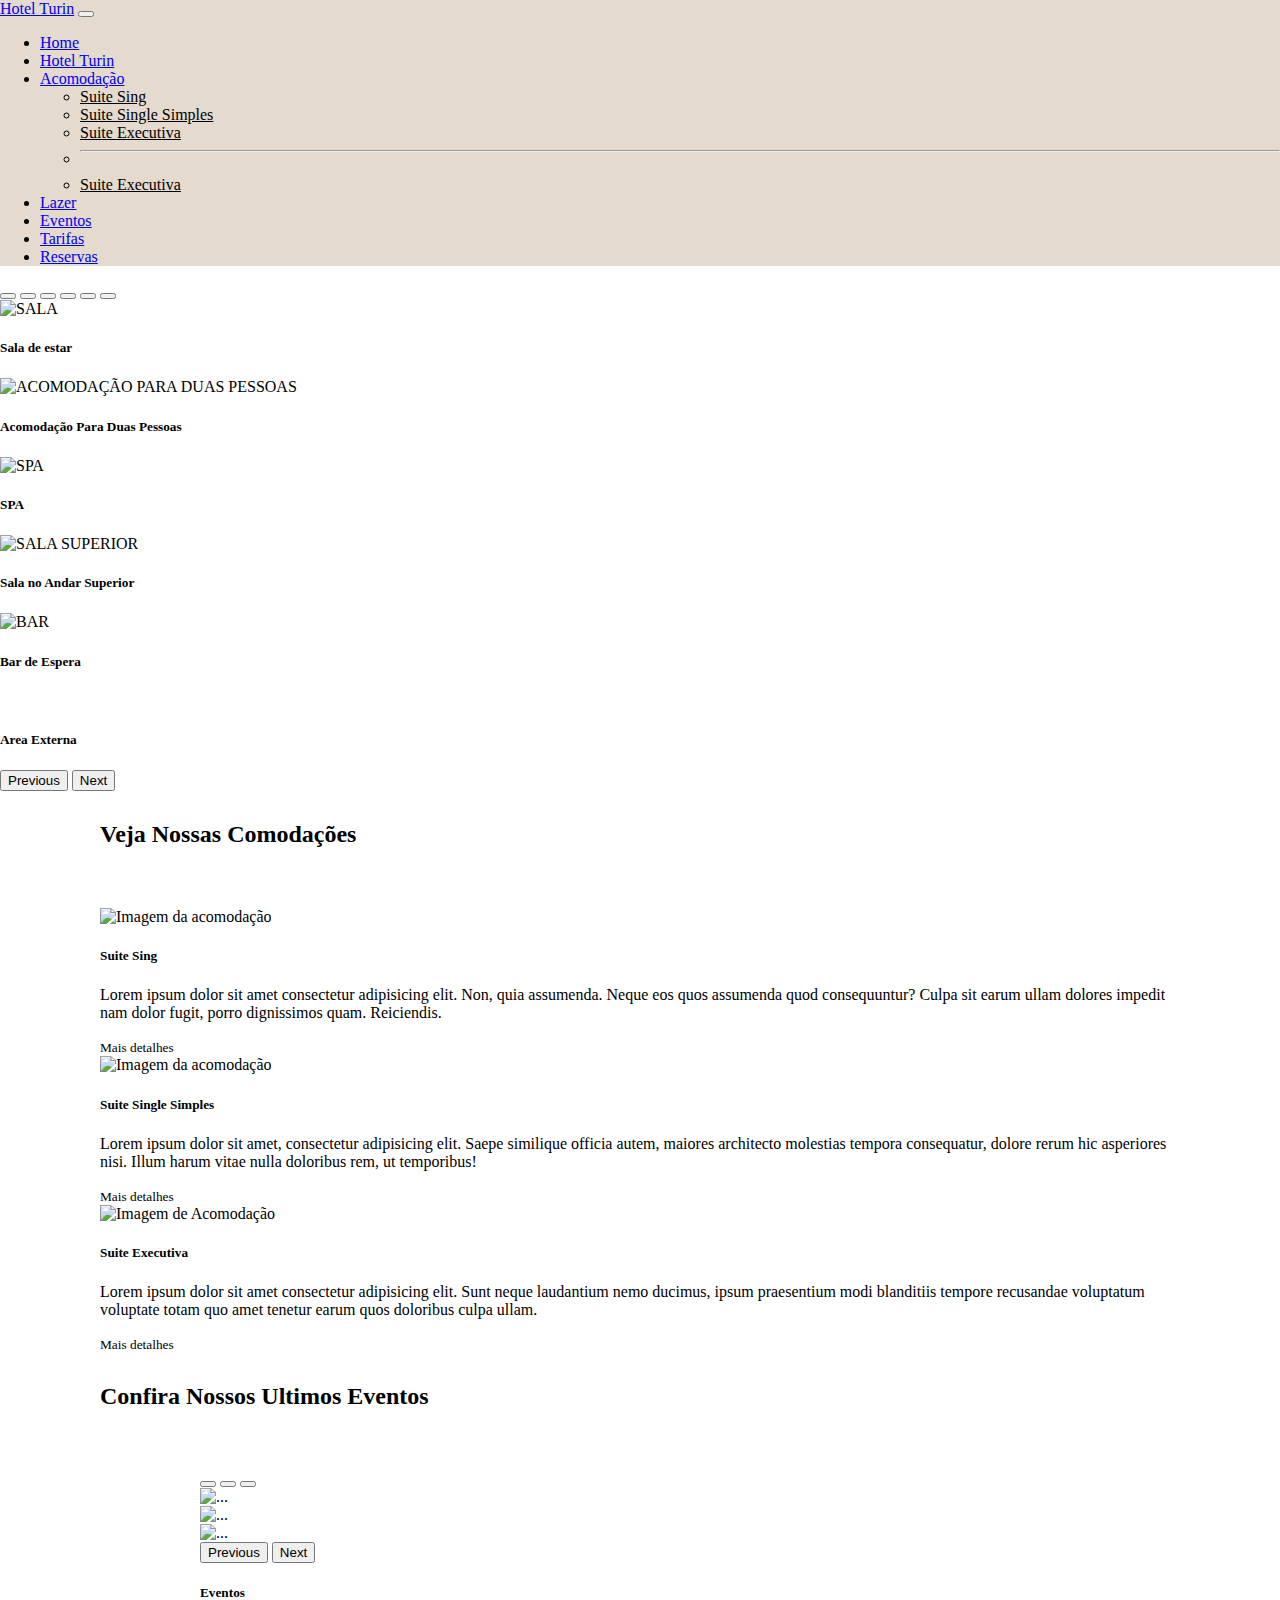
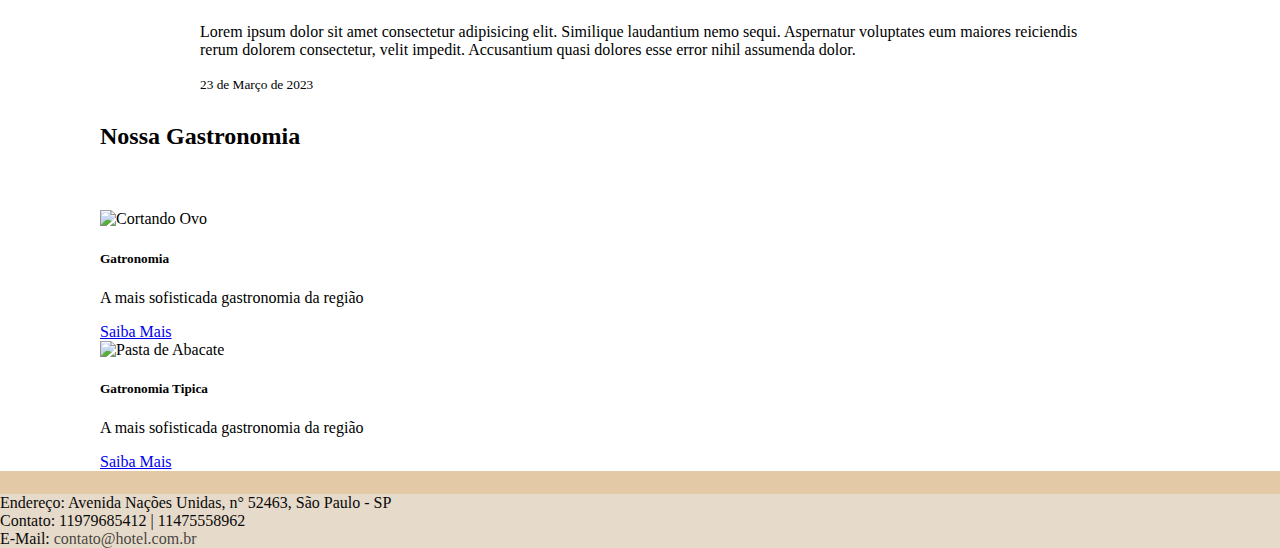
==== index.html @ a2028c08 "manutenção" ====
<!DOCTYPE html>
<html lang="pt-br">

<head>
  <meta charset="UTF-8">
  <meta http-equiv="X-UA-Compatible" content="IE=edge">
  <meta name="viewport" content="width=device-width, initial-scale=1.0">
  <meta name="author" content="Hotel Turin">
  <meta name="keyword" content="Hotel, Lazer, Luxo, Descanso, Gastronomia internacional">

  <!-- https://smallseotools.com/pt/robots-txt-generator/ metas para robos  -->
  <!-- https://metatags.io/ metas de acordo com as redes -->

  <!-- Primary Meta Tags -->
  <title>Hotel Turin</title>
  <meta name="title" content="Hotel Turin">
  <meta name="description"
    content="Nossos hóspedes são exploradores à procura de locais populares para tesouros escondidos. Oferecemos aos hóspedes uma experiência local com a energia de um hotel boutique. Perto do Aeroporto. Perto do Museu de Arte. Arquitetura local. Restaurante Stella.">

  <!-- Open Graph / Facebook -->
  <meta property="og:type" content="website">
  <meta property="og:url" content="https://www.hotelturin.com.br/">
  <meta property="og:title" content="Hotel Turin ">
  <meta property="og:description"
    content="Nossos hóspedes são exploradores à procura de locais populares para tesouros escondidos. Oferecemos aos hóspedes uma experiência local com a energia de um hotel boutique. Perto do Aeroporto. Perto do Museu de Arte. Arquitetura local. Restaurante Stella.">
  <meta property="og:image"
    content="img/imagem.fora.png">

  <!-- Twitter -->
  <meta property="twitter:card" content="summary_large_image">
  <meta property="twitter:url" content="https://www.hotelturin.com.br/">
  <meta property="twitter:title" content="Hotel Turin">
  <meta property="twitter:description"
    content="Nossos hóspedes são exploradores à procura de locais populares para tesouros escondidos. Oferecemos aos hóspedes uma experiência local com a energia de um hotel boutique. Perto do Aeroporto. Perto do Museu de Arte. Arquitetura local. Restaurante Stella.">
  <meta property="twitter:image"
    content="img/imagem.fora.png">


  <meta name="robots" content="intex,follow">



  <link rel="stylesheet" href="css/bootstrap.min.css">
  <link rel="stylesheet" href="css/hotel.css">

  <title>Hotel Turin</title>

</head>

<body class="container-fluid">
  <header>
  <!-- inicio de navegação  -->
  <nav class="navbar navbar-expand-lg bg-nav-color txt-nav-color">
    <div class="container-fluid">
      <a class="navbar-brand" href="index.html">Hotel Turin</a>
      <button class="navbar-toggler" type="button" data-bs-toggle="collapse" data-bs-target="#navbarSupportedContent"
        aria-controls="navbarSupportedContent" aria-expanded="false" aria-label="Toggle navigation">
        <span class="navbar-toggler-icon"></span>
      </button>
      <div class="collapse navbar-collapse " id="navbarSupportedContent">
        <ul class="navbar-nav me-auto mb-2 mb-lg-0">
          <li class="nav-item">
            <a class="nav-link" aria-current="page" tabindex="1" href="index.html">Home</a>
          </li>
          <li class="nav-item">
            <a class="nav-link" href="hotel.html">Hotel Turin</a>
          </li>
          <li class="nav-item dropdown">
            <a class="nav-link dropdown-toggle" href="a" role="button" data-bs-toggle="dropdown" aria-expanded="false">
              Acomodação
            </a>
            <ul class="dropdown-menu bg-nav-color txt-nav-color">
              <li><a class="dropdown-item txt-nav-color" href="standard.html">Suite Sing</a></li>
              <li><a class="dropdown-item txt-nav-color" href="double.html">Suite Single Simples</a></li>
              <li><a class="dropdown-item txt-nav-color" href="master.html">Suite Executiva</a></li>
              <li>
                <hr class="dropdown-divider">
              </li>
              <li><a class="dropdown-item txt-nav-color " href="presidencial.htmal">Suite Executiva</a></li>
            </ul>
          </li>
          <li class="nav-item">
            <a class="nav-link" href="lazer.html">Lazer</a>
          </li>

          </li>
          <li class="nav-item">
            <a class="nav-link" href="eventos.html">Eventos</a>
          </li>

          </li>
          <li class="nav-item">
            <a class="nav-link" href="tarifas.html">Tarifas</a>
          </li>

          </li>
          <li class="nav-item">
            <a class="nav-link" href="reservas.html">Reservas</a>
          </li>

        </ul>

      </div>
    </div>
  </nav>

  <!-- final de barra de navegação  -->
  <!-- Inicio do carrosel -->

  <div id="carouselExampleCaptions" class="carousel slide" data-bs-ride="carousel">
    <div class="carousel-indicators">

      <button type="button" data-bs-target="#carouselExampleCaptions" data-bs-slide-to="0" class="active"
        aria-current="true" aria-label="Slide 1"></button>
      <button type="button" data-bs-target="#carouselExampleCaptions" data-bs-slide-to="1"
        aria-label="Slide 2"></button>
      <button type="button" data-bs-target="#carouselExampleCaptions" data-bs-slide-to="2"
        aria-label="Slide 3"></button>
      <button type="button" data-bs-target="#carouselExampleCaptions" data-bs-slide-to="3"
        aria-label="Slide 4"></button>
      <button type="button" data-bs-target="#carouselExampleCaptions" data-bs-slide-to="4"
        aria-label="Slide 4"></button>
      <button type="button" data-bs-target="#carouselExampleCaptions" data-bs-slide-to="5"
        aria-label="Slide 4"></button>

    </div>

    <div class="carousel-inner">
      <div class="carousel-item active">
        <img src="img/area51.png" class="d-block w-100" alt="SALA">
        <div class="carousel-caption d-none d-md-block">
          <h5>Sala de estar</h5>
          <p></p>
        </div>
      </div>
      <div class="carousel-item">
        <img src="img/painel1.png" class="d-block w-100" alt="ACOMODAÇÃO PARA DUAS PESSOAS">
        <div class="carousel-caption d-none d-md-block">
          <h5>Acomodação Para Duas Pessoas</h5>
          <p></p>
        </div>
      </div>
      <div class="carousel-item">
        <img src="img/panel2.png" class="d-block w-100" alt="SPA">
        <div class="carousel-caption d-none d-md-block">
          <h5>SPA</h5>
          <p></p>
        </div>
      </div>
      <div class="carousel-item">
        <img src="img/panel3.png" class="d-block w-100" alt="SALA SUPERIOR">
        <div class="carousel-caption d-none d-md-block">
          <h5>Sala no Andar Superior</h5>
          <p></p>
        </div>
      </div>
      <div class="carousel-item">
        <img src="img/panel4.png" class="d-block w-100" alt="BAR">
        <div class="carousel-caption d-none d-md-block">
          <h5>Bar de Espera</h5>
          <p></p>
        </div>
      </div>
      <div class="carousel-item">
        <img src="img/panel5.png" class="d-block w-100" alt="">
        <div class="carousel-caption d-none d-md-block">
          <h5>Area Externa</h5>
          <p></p>
        </div>


      </div>

      <button class="carousel-control-prev" type="button" data-bs-target="#carouselExampleCaptions"
        data-bs-slide="prev">
        <span class="carousel-control-prev-icon" aria-hidden="true"></span>
        <span class="visually-hidden">Previous</span>
      </button>
      <button class="carousel-control-next" type="button" data-bs-target="#carouselExampleCaptions"
        data-bs-slide="next">
        <span class="carousel-control-next-icon" aria-hidden="true"></span>
        <span class="visually-hidden">Next</span>
      </button>
    </div>

   
    
    </header>
     <!-- fim do carrosel -->

     <!-- Inicio dos Cards de Tres colunas -->
    <main>

      <h2> Veja Nossas Comodações</h2>

      <div class="row row-cols-1 row-cols-md-3 g-4">
        <div class="col">

          <div class="card h-100">
                        <img src="img/acomodacao9.jpg" class="card-img-top" alt="Imagem da acomodação">
            <div class="card-body">
              <h5 class="card-title">Suite Sing</h5>
              <p class="card-text">Lorem ipsum dolor sit amet consectetur adipisicing elit. Non, quia assumenda. Neque eos quos assumenda quod consequuntur? Culpa sit earum ullam dolores impedit nam dolor fugit, porro dignissimos quam. Reiciendis.</p>
            </div>
            <div class="card-footer">
              <small class="text-body-secondary">Mais detalhes</small>
            </div>
          </div>
        </div>

        <div class="col">
          <div class="card h-100">
            <img src="img/acomodacao10.jpg" class="card-img-top" alt="Imagem da acomodação">
            <div class="card-body">
              <h5 class="card-title">Suite Single Simples</h5>
              <p class="card-text">Lorem ipsum dolor sit amet, consectetur adipisicing elit. Saepe similique officia autem, maiores architecto molestias tempora consequatur, dolore rerum hic asperiores nisi. Illum harum vitae nulla doloribus rem, ut temporibus!</p>
            </div>
            <div class="card-footer">
              <small class="text-body-secondary">Mais detalhes</small>
            </div>
          </div>
        </div>
        <div class="col">
          <div class="card h-100">
            <img src="img/acomodacao11.jpg" class="card-img-top" alt="Imagem de Acomodação">
            <div class="card-body">
              <h5 class="card-title">Suite Executiva</h5>
              <p class="card-text">Lorem ipsum dolor sit amet consectetur adipisicing elit. Sunt neque laudantium nemo ducimus, ipsum praesentium modi blanditiis tempore recusandae voluptatum voluptate totam quo amet tenetur earum quos doloribus culpa ullam.</p>
            </div>
            <div class="card-footer">
              <small class="text-body-secondary">Mais detalhes</small>
            </div>
          </div>
        </div>
      </div>

<!-- Fim dos Cards de Tres colunas -->
<h2> Confira Nossos Ultimos Eventos </h2>

<!-- Inicio Card Horizontal  -->

<div class="row">


  <div class="card col">
    <div class="row g-0">
      <div class="col-md-4">



        <div id="carouseleventos" class="carousel slide">
  <div class="carousel-indicators">
    <button type="button" data-bs-target="#carouseleventos" data-bs-slide-to="0" class="active" aria-current="true" aria-label="Slide 1"></button>
    <button type="button" data-bs-target="#carouseleventos" data-bs-slide-to="1" aria-label="Slide 2"></button>
    <button type="button" data-bs-target="#carouseleventos" data-bs-slide-to="2" aria-label="Slide 3"></button>
  </div>
  <div class="carousel-inner">
    <div class="carousel-item active">
      <img src="img/eventos4.jpg" class="d-block w-100" alt="...">
    </div>
    <div class="carousel-item">
      <img src="img/loby5.jpg" class="d-block w-100" alt="...">
    </div>
    <div class="carousel-item">
      <img src="img/eventos2.jpg" class="d-block w-100" alt="...">
    </div>
  </div>
  <button class="carousel-control-prev" type="button" data-bs-target="#carouseleventos" data-bs-slide="prev">
    <span class="carousel-control-prev-icon" aria-hidden="true"></span>
    <span class="visually-hidden">Previous</span>
  </button>
  <button class="carousel-control-next" type="button" data-bs-target="#carouseleventos" data-bs-slide="next">
    <span class="carousel-control-next-icon" aria-hidden="true"></span>
    <span class="visually-hidden">Next</span>
  </button>
</div>





      </div>
      <div class="col-md-8">
        <div class="card-body">
          <h5 class="card-title">Eventos</h5>
          <p class="card-text">Lorem ipsum dolor sit amet consectetur adipisicing elit. Similique laudantium nemo sequi. Aspernatur voluptates eum maiores reiciendis rerum dolorem consectetur, velit impedit. Accusantium quasi dolores esse error nihil assumenda dolor.</p>
          <p class="card-text"><small class="text-body-secondary">23 de Março de 2023</small></p>
        </div>
      </div>
    </div>
  </div>
</div>


<!--  Fim Card Horizontal  -->
<!-- Inicio do Card de Gastronomia -->
<h2> Nossa Gastronomia</h2>

<div class="row">
  <div class="col-sm-6 mb-3 mb-sm-0">
    <div class="card">
      <img src="img/gastronomia10.jpg" alt="Cortando Ovo">
      <div class="card-body">
        <h5 class="card-title">Gatronomia</h5>
        <p class="card-text">A mais sofisticada gastronomia da região</p>
        <a href="#" class="btn btn-primary">Saiba Mais</a>
      </div>
    </div>
  </div>
  <div class="col-sm-6">
    <div class="card">
      <img src="img/gastronomia9.jpg" alt="Pasta de Abacate">
      <div class="card-body">
        <h5 class="card-title">Gatronomia Tipica</h5>
        <p class="card-text">A mais sofisticada gastronomia da região</p>
        <a href="#" class="btn btn-primary">Saiba Mais</a>
      </div>
    </div>
  </div>
</div>
<!-- Inicio do Card de Gastronomia -->







    </main>

    <footer>


      <div class="card text-center">
        <div class="card-header">
          <a href="http://www.facebook.com" target="_blank">
            <ion-icon name="logo-facebook"></ion-icon>

          </a>
          <a href="http://www.instagram.com" target="_blank">
            <ion-icon name="logo-instagram"></ion-icon>

          </a>

          <a href="http://www.youtube.com" target="_blank">
            <ion-icon name="logo-youtube"></ion-icon>

          </a>

          <a href="http://www.wa.me/5511985633023" target="_blank">
            <ion-icon name="logo-whatsapp"></ion-icon>

          </a>
        
        </div>

        <div class="card-body">

          Endereço: Avenida Nações Unidas, n° 52463, São Paulo - SP <br>
          Contato: 11979685412 | 11475558962 <br>
          E-Mail:<a href="mailto:contato@hotel.com.br?Subject=Contato&Body='Olá'&CC=gerencia@hotel.com.br">
          contato@hotel.com.br
        </a>


        </div>
        <div class="card-footer text-body-secondary">
         
        </div>
      </div>




    </footer>

    <script src="js/bootstrap.bundle.min.js"></script>
    <script type="module" src="https://unpkg.com/ionicons@7.1.0/dist/ionicons/ionicons.esm.js"></script>
    <script nomodule src="https://unpkg.com/ionicons@7.1.0/dist/ionicons/ionicons.js"></script>

</body>

</html>
---- css/hotel.css ----
.bg-nav-color{
 background-color:rgb(228, 218, 205);
}

.txt-nav-color{
color: rgb(0, 0, 0);
}
body{
    margin: 0 !important;
    width: 100vw;
    padding: 0!important;
}
footer .card{
    background-color: rgb(230, 218, 202)!important;
    border-radius: 0;
}

footer .card-body{
/* height: 20px;   */
/* text-align: center; */
color: rgb(9, 9, 9);
/* padding: 80px 80px; */
}

footer .card-header{
    background-color: rgb(227, 201, 166)!important
}

footer .card-header a{
    text-decoration: none;
    color:black;
    border-radius: 0;
    margin: 0 5px;
    font-size: 20px;
}
footer .card-header a:hover{
    color:rgba(187, 84, 53, 0.809)
}

footer .card-body a{
    color: rgba(3, 3, 3, 0.73);
    text-decoration: none;
}
main .row{ 
    padding: 0 100px!important;

}
main h2 {
    margin: 30px 100px 60px 100px;
}
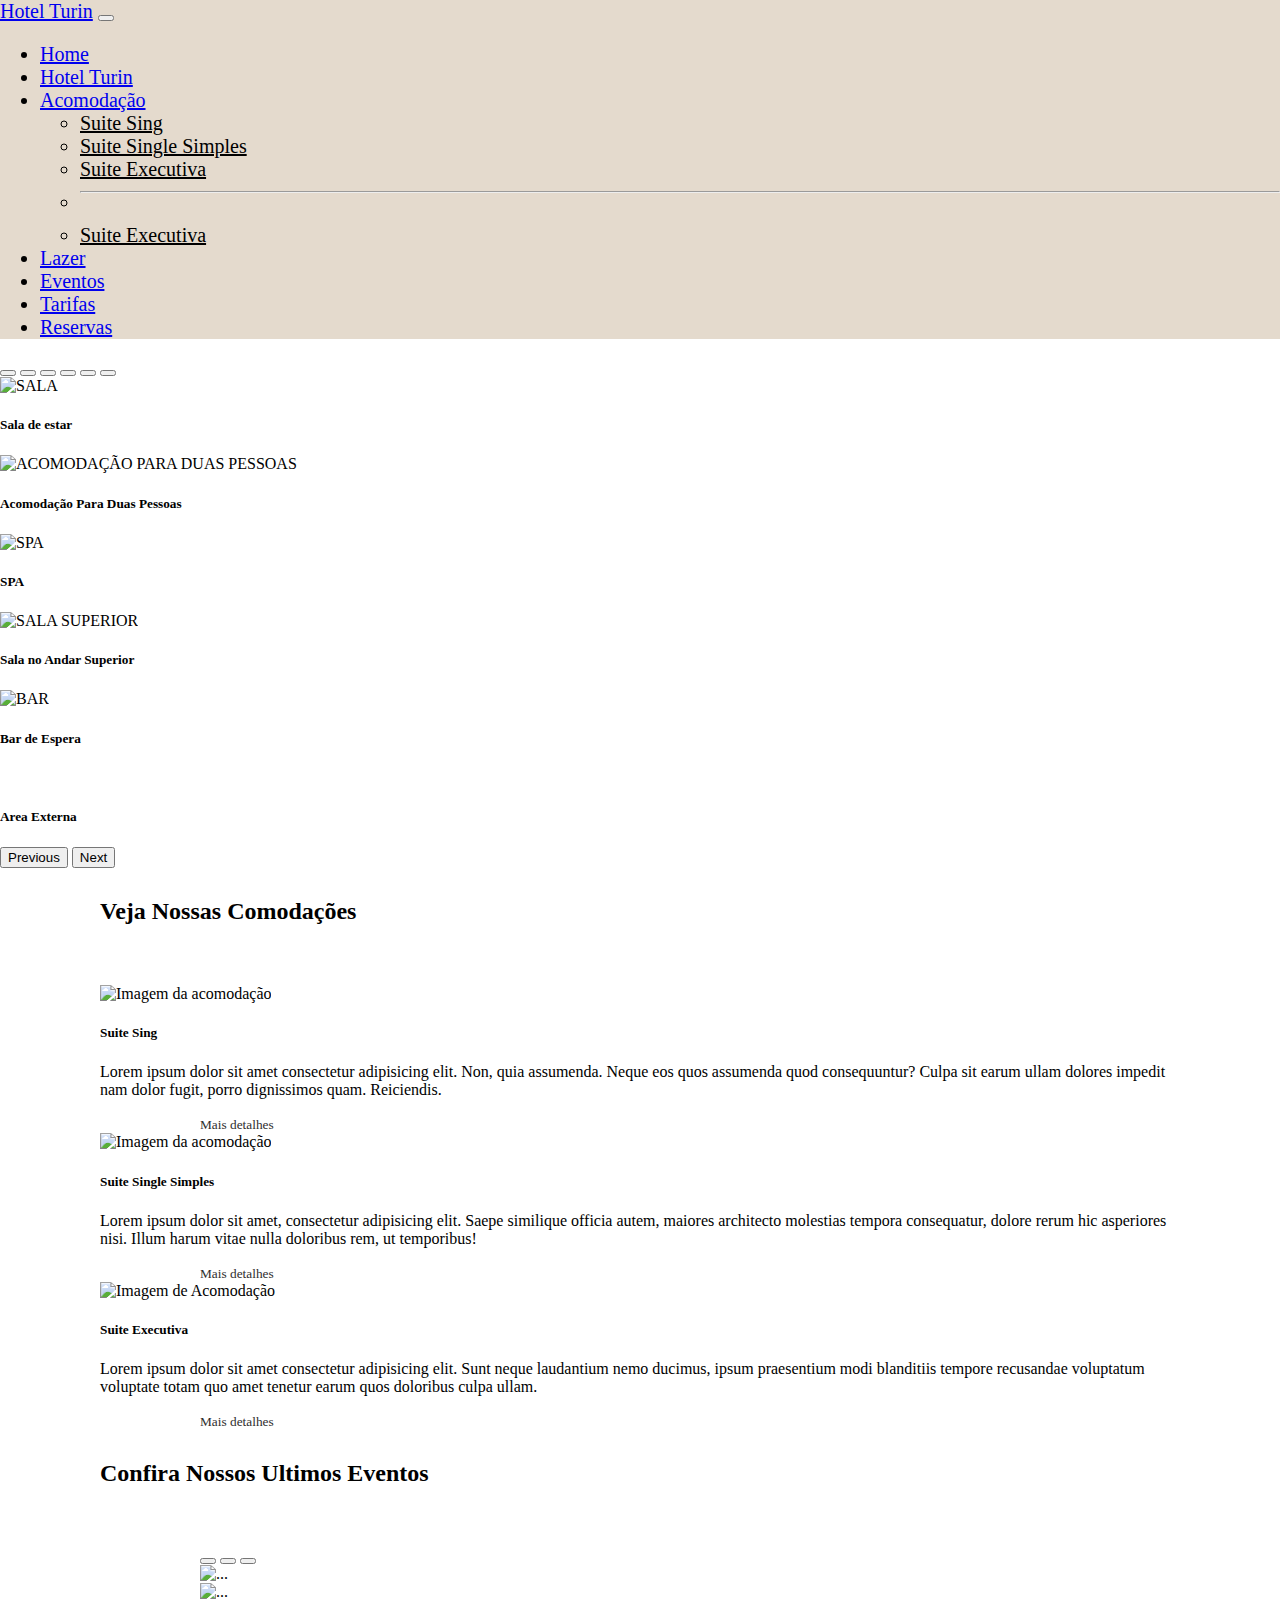
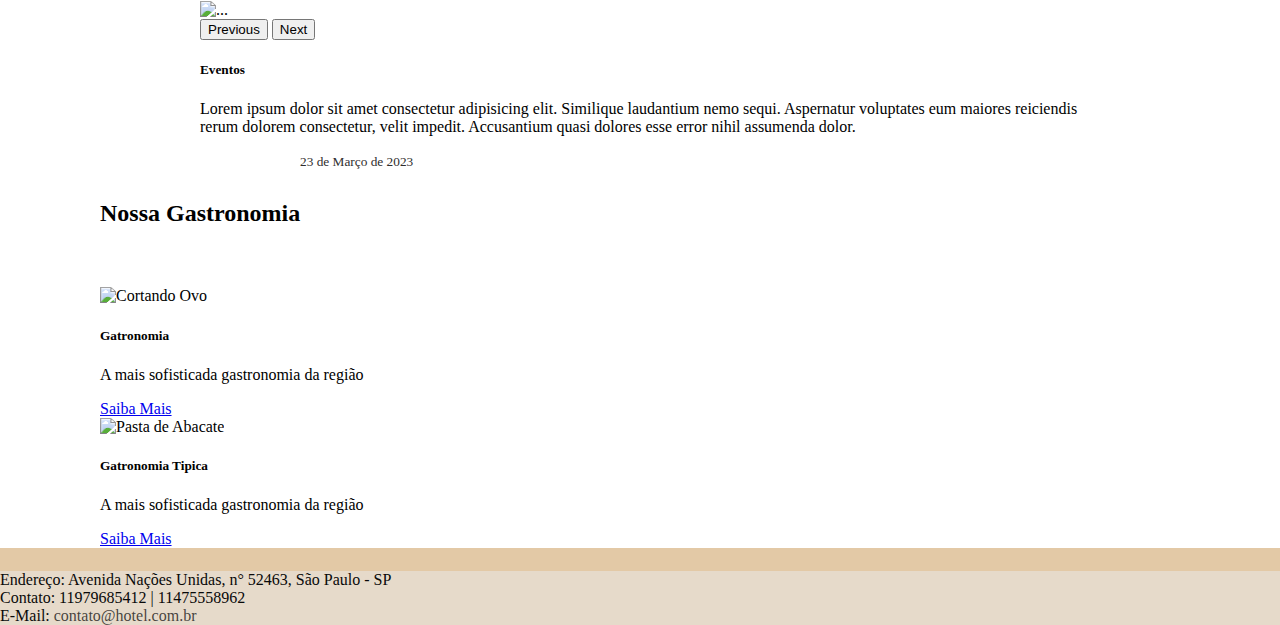
==== commit b246d54c: "manutenção" ====
--- a/index.html
+++ b/index.html
@@ -50,7 +50,7 @@
 <body class="container-fluid">
   <header>
   <!-- inicio de navegação  -->
-  <nav class="navbar navbar-expand-lg bg-nav-color txt-nav-color">
+  <nav class="navbar fixed-top navbar-expand-lg bg-nav-color txt-nav-color">
     <div class="container-fluid">
       <a class="navbar-brand" href="index.html">Hotel Turin</a>
       <button class="navbar-toggler" type="button" data-bs-toggle="collapse" data-bs-target="#navbarSupportedContent"
--- a/css/hotel.css
+++ b/css/hotel.css
@@ -1,9 +1,14 @@
+
+
 .bg-nav-color{
  background-color:rgb(228, 218, 205);
+
 }
 
 .txt-nav-color{
 color: rgb(0, 0, 0);
+/* font-family: 'Nunito', sans-serif; */
+font-size: 20PX;
 }
 body{
     margin: 0 !important;
@@ -48,3 +53,92 @@
 main h2 {
     margin: 30px 100px 60px 100px;
 }
+
+main h10 p {
+font-size: 30px;
+color: rgb(47, 46, 46);
+text-align: center;
+margin-top: 20px;
+margin-bottom: 20px;
+}
+
+.text-body-secondary{
+    color: rgb(47, 46, 46);
+    text-align: center;
+    margin-left: 100px;
+    margin-right: 100px;
+
+}
+main h11 p {
+    font-size: 25px;
+    color: rgb(47, 46, 46);
+    text-align: center;
+    margin-top: 10px;
+    margin-bottom: 30px;
+    }
+    
+/* main h12 img {
+    margin-top: 100px;
+    margin-bottom: 30px;
+    /* width: 500px;
+    height: 500px; */
+
+    
+     main h12 {
+        margin-bottom: 50px;
+     }
+
+     main .card-bodyeventos{
+
+        text-align: center;
+        padding-left: 50px;
+        padding-right: 50px; 
+        padding-bottom: 50px;
+        padding-top: 50px;  
+        margin: 50px 50px 50px 50px;
+        border-radius: none !important;
+        
+     }
+     main .cardeventtos{
+     border-radius: none;
+     text-align: center;
+     padding-left: 30px;
+     padding-right: 30px; 
+     padding-bottom: 30px;
+     padding-top: 30px;  
+     margin: 30px 30px 30px 30px;}
+
+     main .cardeventosala {
+        height: 450px;
+        width: 500px;
+     }
+     main .cardeventosala2{
+
+        border-radius: none!important;
+        text-align: center;
+        height: 450px;
+        width: 450px;
+        text-justify: auto;
+        text-align: center;
+        margin-left: 50px;
+        margin-top: 0px;
+   
+
+     }
+
+ header .img{
+    background-color:rgba(0, 0, 0, 0.596)!important ;
+    height: 550px;
+    color:rgb(255, 255, 255)!important ;
+ }
+ main .cardreservas{
+border: radius 1px!important;
+    padding-left: 30px;
+    padding-right: 30px; 
+    padding-bottom: 30px;
+    padding-top: 30px;  
+    margin: 30px 30px 30px 30px;
+}
+
+
+ 